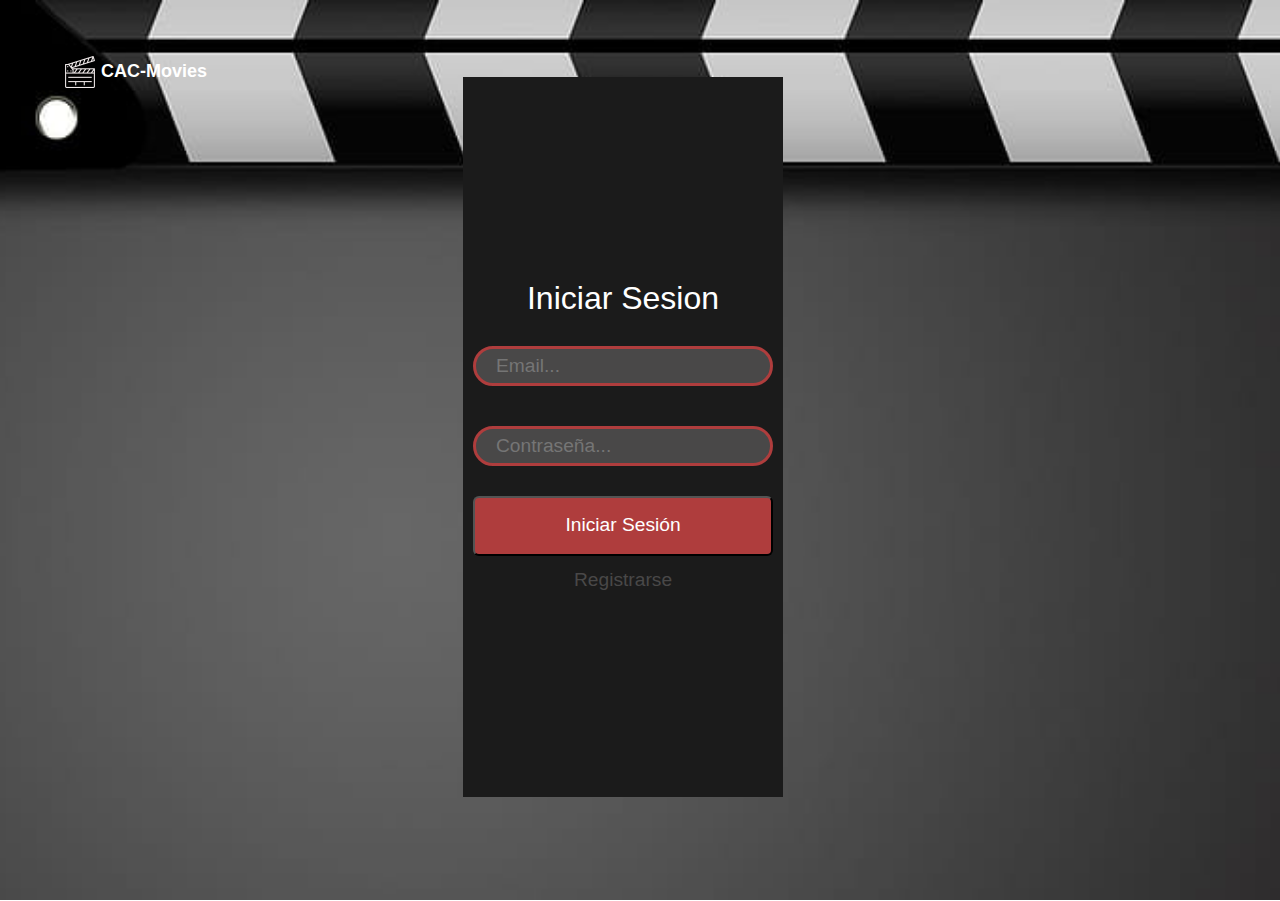
==== Entrega_Front/pages/inicio_sesion.html @ 3d93bcd3 "agrego archivos" ====
<!DOCTYPE html>
<html lang="en">

<head>
  <meta charset="UTF-8">
 

  <meta name="viewport" content="width=device-width, initial-scale=1.0">
  <link rel="stylesheet" href="../styles/sesionStyle.css">
  <link rel="preconnect" href="https://fonts.googleapis.com">
  <link rel="preconnect" href="https://fonts.gstatic.com" crossorigin>
  <link
    href="https://fonts.googleapis.com/css2?family=Nunito+Sans:ital,opsz,wght@0,6..12,200..1000;1,6..12,200..1000&display=swap"
    rel="stylesheet">
  <link href="https://cdn.jsdelivr.net/npm/bootstrap@5.3.3/dist/css/bootstrap.min.css" rel="stylesheet"
    integrity="sha384-QWTKZyjpPEjISv5WaRU9OFeRpok6YctnYmDr5pNlyT2bRjXh0JMhjY6hW+ALEwIH" crossorigin="anonymous">
  <script src="https://cdn.jsdelivr.net/npm/bootstrap@5.3.3/dist/js/bootstrap.bundle.min.js"
    integrity="sha384-YvpcrYf0tY3lHB60NNkmXc5s9fDVZLESaAA55NDzOxhy9GkcIdslK1eN7N6jIeHz"
    crossorigin="anonymous"></script>
  <link rel="shortcut icon" href="../img/claqueta.png" />
  <title>Iniciar Sesión | CAC MOVIES</title>


</head>

<body>

    


  <section class="fondo-sesion">
    <div class="logo">
      <a class="logo-link" href="../index.html">
        <img src="../img/logo.png" alt=""> CAC-Movies
    </a>
   


      
    </div>
    <form class="form-sesion" action="">
      <h2>Iniciar Sesion</h2>
      <input class="inputSesion" type="text" placeholder="Email..." />
      <input class="inputSesion" type="password" placeholder="Contraseña..." />

      <input class="botonSesion" type="submit" value="Iniciar Sesión">
      <a class="link" href="../pages/registro.html">Registrarse</a>
    </form>

  </section>

</body>

</html>
---- Entrega_Front/styles/sesionStyle.css ----
* {
    margin: 0;
    padding: 0;
    box-sizing: border-box;
    font-family: 'Nunito', sans-serif;
    font-optical-sizing: auto;
    font-weight: 400;
    font-style: normal;
    font-variation-settings:
        "wdth" 100,
        "YTLC" 500;
         
}

.logo{
   margin-left: 5%;
   margin-top: 4%;
   color: white;
   font-weight: 600;
   font-size: x-large;
}

.logo-link{
    text-decoration: none;
    color: white;
    font-weight: 600;
    font-size: large;
}

/* Estilo para la barra de desplazamiento */
::-webkit-scrollbar {
    overflow-x: hidden;
   overflow-y: hidden;
}

.fondo-sesion{
    background: url(../img/fondo2.jpg);
    background-size: cover;
    background-position: center;
    display: flex;

    height: 100vh;
    
}

.form-sesion{
    margin-top: 6%;
    background-color: rgb(27, 27, 27);
    width: 25%;
    height: 80vh;
    display: flex;
    flex-direction: column;
    justify-content: center;
    align-items: center;
    margin-left: 20%;
    color: white;
}

.inputSesion {
    border: 3px solid rgb(175, 61, 61);
    border-radius: 25px;
    color: white;
    font-size: 1.2rem;
    height: 40px;
    margin: 20px 0px;
    outline: none;
    padding: 0px 20px;
    width: 300px;
    background-color: rgb(73, 72, 72);
}





.botonSesion{
background-color: rgb(175, 61, 61);
display: inline-block;
color: white;
height: 60px;
width: 300px;
margin: 10px 10px;
padding: 0 10px;
border-radius: 6px;
font-size: 1.2rem;
font-weight: 500;

text-align: center;
/* Agregar efecto de botón presionado */
transition: transform 0.3s, box-shadow 0.3s;
}

.link{
    text-decoration: none;
    justify-content: start;
    color: rgb(73, 72, 72);
    font-weight: 500;
    font-size: 1.2rem;
    text-align: left;
}



/* Media query para dispositivos móviles */
@media only screen and (max-width: 600px){
    body{
       
            .logo{
                font-size: 1rem;
            }
        }
        .fondo-sesion{
                flex-direction: column;
                
               
               .form-sesion{
                padding: 10px 10px; 
                width: 80%;
                margin-left: 45px;
                input{
                    width: 60%;
                    height: 35px;
                    font-size: 1rem;
                }
                .terminos{
                    width: 80%;
                    margin:0 auto;
                    font-size: 0.7rem;
                }
                .boton{
                    margin-top: 20px;
                    margin-bottom: 20px;
                    width: 70%;
                    padding: 0.8rem 0.8rem;
                    font-size: 0.8rem;
                }
                .ayuda{
                    text-align: left;
                    font-size: 0.8rem;
                }
               }
               
            }     
}
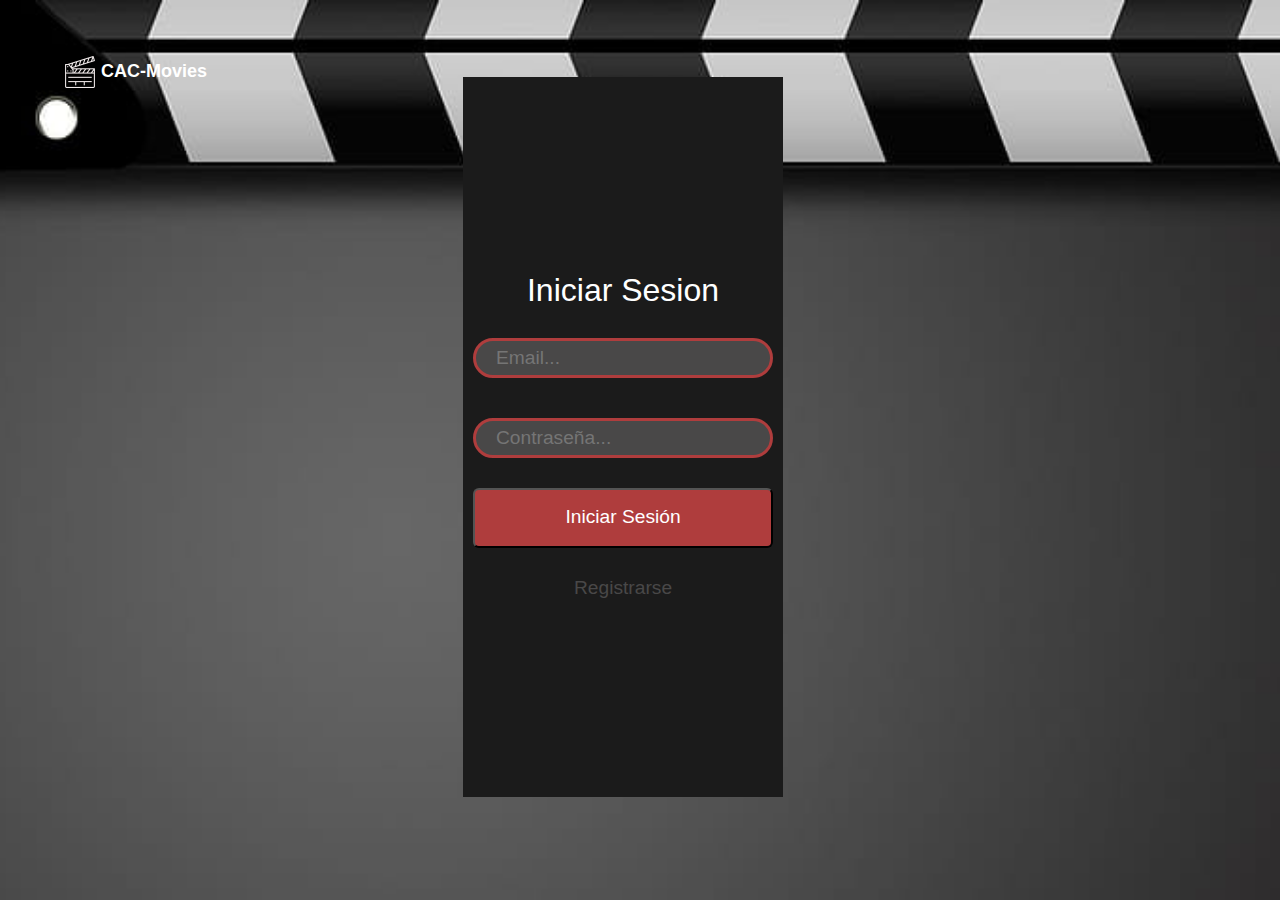
==== commit 3f57df98: "agrego javascript, conexion a api y modificaciones en inicio sesion" ====
--- a/Entrega_Front/pages/inicio_sesion.html
+++ b/Entrega_Front/pages/inicio_sesion.html
@@ -3,8 +3,6 @@
 
 <head>
   <meta charset="UTF-8">
- 
-
   <meta name="viewport" content="width=device-width, initial-scale=1.0">
   <link rel="stylesheet" href="../styles/sesionStyle.css">
   <link rel="preconnect" href="https://fonts.googleapis.com">
@@ -19,36 +17,26 @@
     crossorigin="anonymous"></script>
   <link rel="shortcut icon" href="../img/claqueta.png" />
   <title>Iniciar Sesión | CAC MOVIES</title>
-
-
 </head>
 
 <body>
-
-    
-
-
   <section class="fondo-sesion">
     <div class="logo">
       <a class="logo-link" href="../index.html">
         <img src="../img/logo.png" alt=""> CAC-Movies
-    </a>
-   
-
-
-      
+      </a>
     </div>
-    <form class="form-sesion" action="">
+    <form class="form-sesion" id="loginForm">
       <h2>Iniciar Sesion</h2>
-      <input class="inputSesion" type="text" placeholder="Email..." />
-      <input class="inputSesion" type="password" placeholder="Contraseña..." />
-
+      <input class="inputSesion" type="text" id="email" placeholder="Email..." />
+      <input class="inputSesion" type="password" id="password" placeholder="Contraseña..." />
       <input class="botonSesion" type="submit" value="Iniciar Sesión">
+      <p id="error-message" style="color:red;"></p>
       <a class="link" href="../pages/registro.html">Registrarse</a>
     </form>
-
   </section>
 
+  <script src="../js/login.js"></script>
 </body>
 
-</html>+</html>
